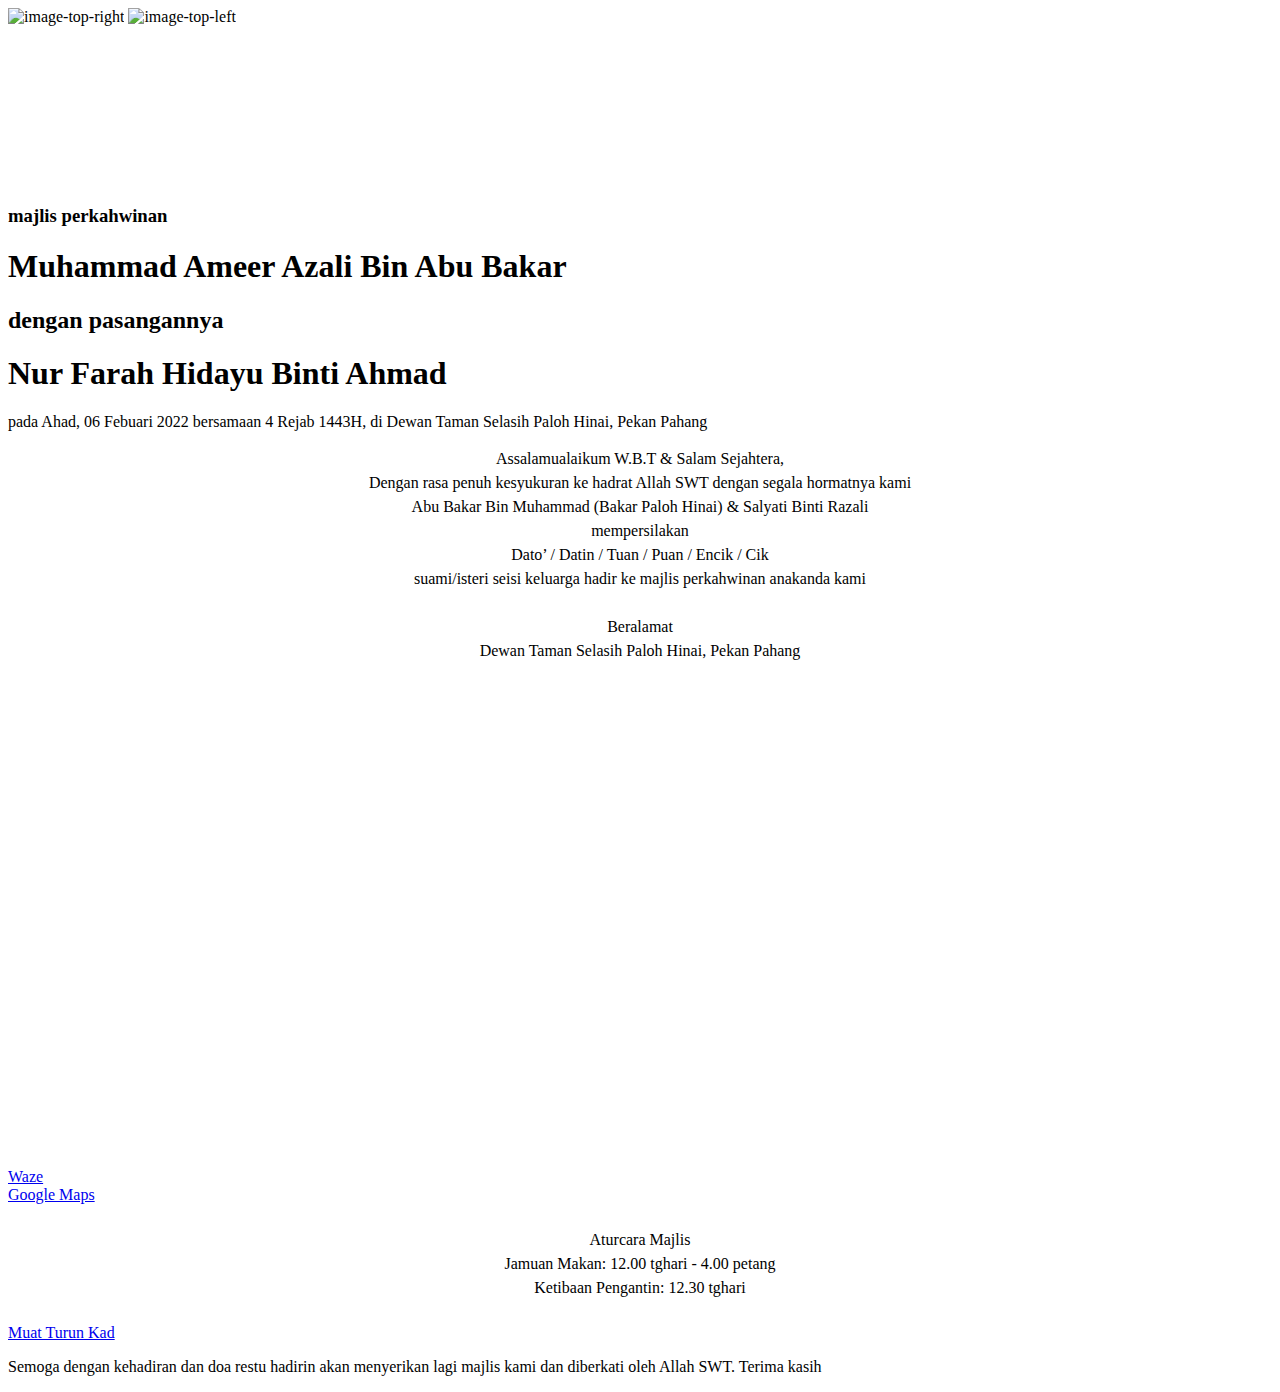
==== index.html @ b3dc3534 "Add files via upload" ====
<!DOCTYPE html>
<html lang="en" >
   <head>
      <link rel="shortcut icon" href="favicon.png" type="image/png"> 
      <meta charset="UTF-8">
      <meta name="viewport" content="width=device-width, initial-scale=1, user-scalable=no">
      <meta name="description" content="Assalamualaikum W.B.T &amp; Salam Sejahtera,
Dengan rasa penuh kesyukuran ke hadrat Allah SWT dengan segala hormatnya kami
Abu Bakar Bin Muhammad (Bakar Paloh Hinai) &amp; Salyati Binti Razali
Dengan penuh kesyukuran di atas limpah kurnia Allah S.W.T segala hormatnya mempersilakan
Dato’ / Datin / Tuan / Puan / Encik / Cik
suami/isteri seisi keluarga hadir ke majlis perkahwinan anakanda kami
Muhammad Ameer Azali Bin Abu Bakar
dengan pasangannya
Nur Farah Hidayu Binti Ahmad">
      <meta name="author" content="Kad Digital">
      <meta name="email" content="beli.kad.digital@gmail.com">
      <meta name="copyright" content="Kad Digital 2022">
      <meta property="og:type" content="website">
      <meta property="og:title" content="Perkahwinan Muhammad Ameer Azali | 6 Februari 2022 | Dewan Taman Selasih Paloh Hinai">
      <meta property="og:description" content="Assalamualaikum W.B.T &amp; Salam Sejahtera,
Dengan rasa penuh kesyukuran ke hadrat Allah SWT dengan segala hormatnya kami
Abu Bakar Bin Muhammad (Bakar Paloh Hinai) &amp; Salyati Binti Razali
Dengan penuh kesyukuran di atas limpah kurnia Allah S.W.T segala hormatnya mempersilakan
Dato’ / Datin / Tuan / Puan / Encik / Cik
suami/isteri seisi keluarga hadir ke majlis perkahwinan anakanda kami
Muhammad Ameer Azali Bin Abu Bakar
dengan pasangannya
Nur Farah Hidayu Binti Ahmad">
      <meta property="og:image" content="https://raw.githubusercontent.com/vinitshahdeo/vinitshahdeo/master/images/sonali.jpeg">
      <meta property="og:url" content="">
      <meta property="og:site_name" content="Perkahwinan Muhammad Ameer Azali | 6 Februari 2022 | Dewan Taman Selasih Paloh Hinai">
      <meta name="twitter:card" content="website">
      <meta name="twitter:site" content="Perkahwinan Muhammad Ameer Azali | 6 Februari 2022 | Dewan Taman Selasih Paloh Hinai">
      <meta name="twitter:title" content="Perkahwinan Muhammad Ameer Azali | 6 Februari 2022 | Dewan Taman Selasih Paloh Hinai">
      <meta name="twitter:description" content="Assalamualaikum W.B.T &amp; Salam Sejahtera,
Dengan rasa penuh kesyukuran ke hadrat Allah SWT dengan segala hormatnya kami
Abu Bakar Bin Muhammad (Bakar Paloh Hinai) &amp; Salyati Binti Razali
Dengan penuh kesyukuran di atas limpah kurnia Allah S.W.T segala hormatnya mempersilakan
Dato’ / Datin / Tuan / Puan / Encik / Cik
suami/isteri seisi keluarga hadir ke majlis perkahwinan anakanda kami
Muhammad Ameer Azali Bin Abu Bakar
dengan pasangannya
Nur Farah Hidayu Binti Ahmad">
      <meta name="twitter:creator" content="">
      <meta name="twitter:image" content="">

      <title>Perkahwinan Muhammad Ameer Azali | 6 Februari 2022 | Dewan Taman Selasih Paloh Hinai</title>

      <link href="https://fonts.googleapis.com/css?family=Arvo" rel="stylesheet">
      <link rel="stylesheet" href="https://fonts.googleapis.com/css?family=Dancing+Script&amp;display=swap">
      <link rel="stylesheet" href="./css/style.css">
      <link rel="stylesheet" href="https://cdnjs.cloudflare.com/ajax/libs/font-awesome/4.7.0/css/font-awesome.min.css">
   </head>
   <body>
      <!-- partial:index.partial.html -->
      <div class="sakura-falling"></div>
      <img src="https://i.imgur.com/dGOOfnA.png" alt="image-top-right" class="top-right-decoration">
      <img src="https://i.imgur.com/t6ffnbn.png" alt="image-top-left" class="top-left-decoration"> 
      <section id="media"></section>
      <div class="wrap">
         <div class="title" style="
    padding-top: 160px;
">
            <h3>majlis perkahwinan</h3><h1>Muhammad Ameer Azali Bin Abu Bakar</h1>
            <h2>dengan pasangannya</h2>
            <h1>Nur Farah Hidayu Binti Ahmad</h1>
            
            <p>
               pada <span class="date">Ahad, 06 Febuari 2022 bersamaan 4 Rejab 1443H</span><!--29-->, di <span class="place">Dewan Taman Selasih Paloh Hinai</span>, Pekan Pahang </p>
         </div>
      </div>
	  <div id="jemputan" style="
    text-align: center;
    line-height: 1.5;
">Assalamualaikum W.B.T &amp; Salam Sejahtera, <br>

Dengan rasa penuh kesyukuran ke hadrat Allah SWT dengan segala hormatnya kami<br>

Abu Bakar Bin Muhammad (Bakar Paloh Hinai) &amp; Salyati Binti Razali<br>

mempersilakan<br>
Dato’ / Datin / Tuan / Puan / Encik / Cik<br>
suami/isteri seisi keluarga hadir ke majlis perkahwinan anakanda kami<br>

 <br>

</div>

	  <div id="alamat" style="
    text-align: center;
    line-height: 1.5;
">
Beralamat <br>

Dewan Taman Selasih Paloh Hinai, Pekan Pahang <br> 
 </br>
 
 <iframe src="https://www.google.com/maps/embed?pb=!1m18!1m12!1m3!1d6177.348606030035!2d103.09892471598391!3d3.483859924158155!2m3!1f0!2f0!3f0!3m2!1i1024!2i768!4f13.1!3m3!1m2!1s0x31cf39999d9244b9%3A0xc8977a914aaac57e!2sDewan%20Orang%20Ramai%20Taman%20Selasih!5e0!3m2!1sen!2smy!4v1642841567983!5m2!1sen!2smy" width="600" height="450" style="border:0;" allowfullscreen="" loading="lazy"></iframe>
 
 <br>
 <br>

</div>

<!--       <div id="time"></div>
      <p class="dance-med">
         dinner & dancing to follow
      </p> -->
      <div class="actions">
        <a href="https://waze.com/ul/hw297f47b8" target="_blank">
          <div class="venue">Waze</div>
        </a>
		
        <a href="https://goo.gl/maps/u9gpf2yjJVVsBJpS9" target="_blank">
          <div class="venue">Google Maps</div>
        </a>
      </div>
	  
	  	  <div id="aturcara" style="
    text-align: center;
    line-height: 1.5;
">

		<br>  
Aturcara Majlis <br>
Jamuan Makan: 12.00 tghari - 4.00 petang <br>
Ketibaan Pengantin: 12.30 tghari <br>

		<br>  
</div>


      <div class="actions">
        <a href="https://raw.githubusercontent.com/kad-digital/Wedding-Invitation/master/assets/img/Kad%20Kahwin%20Muhammad%20Ameer%20Azali.jpeg" download="">
          <div class="venue">Muat Turun Kad</div>
        </a>
      </div>
	  

      <div class="music">
        <audio src="./assets/mp3/song.mp3" id="my_audio" loop="loop"></audio> 
      </div>
      <p class="happiness">Semoga dengan kehadiran dan doa restu hadirin akan menyerikan lagi majlis kami dan diberkati oleh Allah SWT.

Terima kasih<br></p>
      <!-- partial -->
      <script src='https://cdnjs.cloudflare.com/ajax/libs/jquery/3.4.1/jquery.min.js'></script>
      <script src='https://cdn.jsdelivr.net/gh/timoschaefer/jQuery-Sakura/jquery-sakura.min.js'></script>
      <script  src="./js/script.js"></script>
   </body>
<!---
   _____                     __  __            ____        __     
  / ___/____ __   _____     / /_/ /_  ___     / __ \____ _/ /____ 
  \__ \/ __ `/ | / / _ \   / __/ __ \/ _ \   / / / / __ `/ __/ _ \
 ___/ / /_/ /| |/ /  __/  / /_/ / / /  __/  / /_/ / /_/ / /_/  __/
/____/\__,_/ |___/\___/   \__/_/ /_/\___/  /_____/\__,_/\__/\___/ 
    _   __              ___  ____       ___   ____ ___   ____     
   / | / /___ _   __   |__ \/ __ \     |__ \ / __ \__ \ / __ \    
  /  |/ / __ \ | / /   __/ / /_/ /     __/ // / / /_/ // / / /    
 / /|  / /_/ / |/ /   / __/\__, /     / __// /_/ / __// /_/ /     
/_/ |_/\____/|___/   /____/____( )   /____/\____/____/\____/      
                               |/                                 
-->

<!--

With the divine grace of the almighty,
I cordially invite you and your family to
my elder sister's wedding to be held on 29th November at Ashirwad Garden, Ratu, Ranchi 
from 7:00 PM onwards.

I'd eagerly await your kind presence in auspicious occasion of my family.

-->

<!-- Built with love by Vinit Shahdeo -->

</html>
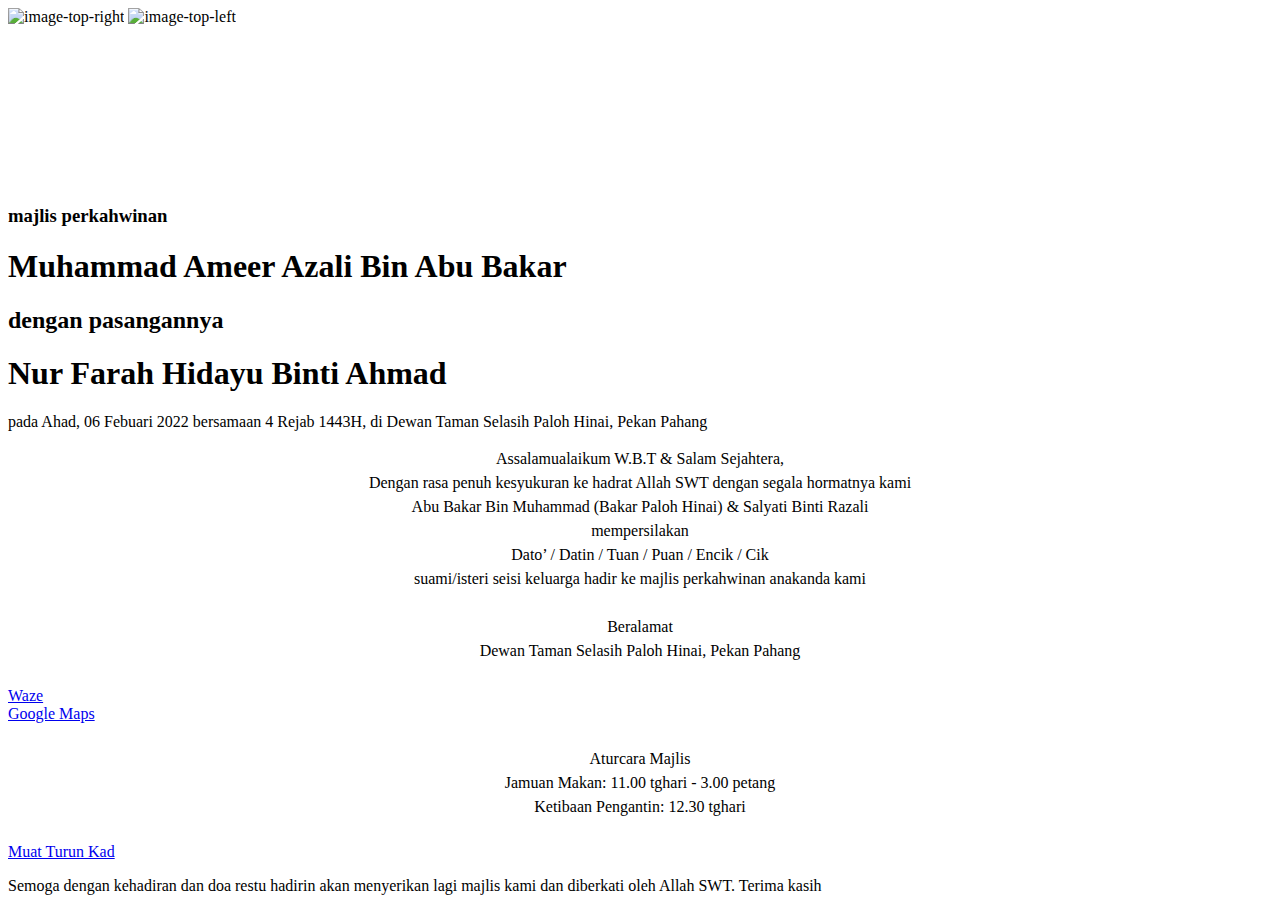
==== commit 29c16469: "Add files via upload" ====
--- a/index.html
+++ b/index.html
@@ -27,7 +27,7 @@
 Muhammad Ameer Azali Bin Abu Bakar
 dengan pasangannya
 Nur Farah Hidayu Binti Ahmad">
-      <meta property="og:image" content="https://raw.githubusercontent.com/vinitshahdeo/vinitshahdeo/master/images/sonali.jpeg">
+      <meta property="og:image" content="https://raw.githubusercontent.com/kad-digital/Wedding-Invitation/master/assets/img/Kad%20Kahwin%20Muhammad%20Ameer%20Azali.jpeg">
       <meta property="og:url" content="">
       <meta property="og:site_name" content="Perkahwinan Muhammad Ameer Azali | 6 Februari 2022 | Dewan Taman Selasih Paloh Hinai">
       <meta name="twitter:card" content="website">
@@ -53,6 +53,10 @@
       <link rel="stylesheet" href="https://cdnjs.cloudflare.com/ajax/libs/font-awesome/4.7.0/css/font-awesome.min.css">
    </head>
    <body>
+      <div class="music">
+
+        <audio src="./assets/mp3/song.mp3" id="my_audio" loop="loop"></audio> 
+      </div>
       <!-- partial:index.partial.html -->
       <div class="sakura-falling"></div>
       <img src="https://i.imgur.com/dGOOfnA.png" alt="image-top-right" class="top-right-decoration">
@@ -95,13 +99,15 @@
 
 Dewan Taman Selasih Paloh Hinai, Pekan Pahang <br> 
  </br>
- 
- <iframe src="https://www.google.com/maps/embed?pb=!1m18!1m12!1m3!1d6177.348606030035!2d103.09892471598391!3d3.483859924158155!2m3!1f0!2f0!3f0!3m2!1i1024!2i768!4f13.1!3m3!1m2!1s0x31cf39999d9244b9%3A0xc8977a914aaac57e!2sDewan%20Orang%20Ramai%20Taman%20Selasih!5e0!3m2!1sen!2smy!4v1642841567983!5m2!1sen!2smy" width="600" height="450" style="border:0;" allowfullscreen="" loading="lazy"></iframe>
- 
- <br>
- <br>
+	 
+	 
+	 <!-- <br> -->
+	 <!-- <br> -->
 
 </div>
+<!-- <div class="map-responsive"> -->
+	<!-- <iframe src="https://www.google.com/maps/embed?pb=!1m18!1m12!1m3!1d6177.348606030035!2d103.09892471598391!3d3.483859924158155!2m3!1f0!2f0!3f0!3m2!1i1024!2i768!4f13.1!3m3!1m2!1s0x31cf39999d9244b9%3A0xc8977a914aaac57e!2sDewan%20Orang%20Ramai%20Taman%20Selasih!5e0!3m2!1sen!2smy!4v1642841567983!5m2!1sen!2smy" width="600" height="450" style="border:0;" allowfullscreen="" loading="lazy"></iframe> -->
+<!-- </div> -->
 
 <!--       <div id="time"></div>
       <p class="dance-med">
@@ -124,7 +130,7 @@
 
 		<br>  
 Aturcara Majlis <br>
-Jamuan Makan: 12.00 tghari - 4.00 petang <br>
+Jamuan Makan: 11.00 tghari - 3.00 petang <br>
 Ketibaan Pengantin: 12.30 tghari <br>
 
 		<br>  
@@ -138,9 +144,8 @@
       </div>
 	  
 
-      <div class="music">
-        <audio src="./assets/mp3/song.mp3" id="my_audio" loop="loop"></audio> 
-      </div>
+	  
+
       <p class="happiness">Semoga dengan kehadiran dan doa restu hadirin akan menyerikan lagi majlis kami dan diberkati oleh Allah SWT.
 
 Terima kasih<br></p>
@@ -165,13 +170,15 @@
 
 <!--
 
-With the divine grace of the almighty,
-I cordially invite you and your family to
-my elder sister's wedding to be held on 29th November at Ashirwad Garden, Ratu, Ranchi 
-from 7:00 PM onwards.
-
-I'd eagerly await your kind presence in auspicious occasion of my family.
-
+Assalamualaikum W.B.T &amp; Salam Sejahtera,
+Dengan rasa penuh kesyukuran ke hadrat Allah SWT dengan segala hormatnya kami
+Abu Bakar Bin Muhammad (Bakar Paloh Hinai) &amp; Salyati Binti Razali
+Dengan penuh kesyukuran di atas limpah kurnia Allah S.W.T segala hormatnya mempersilakan
+Dato’ / Datin / Tuan / Puan / Encik / Cik
+suami/isteri seisi keluarga hadir ke majlis perkahwinan anakanda kami
+Muhammad Ameer Azali Bin Abu Bakar
+dengan pasangannya
+Nur Farah Hidayu Binti Ahmad
 -->
 
 <!-- Built with love by Vinit Shahdeo -->
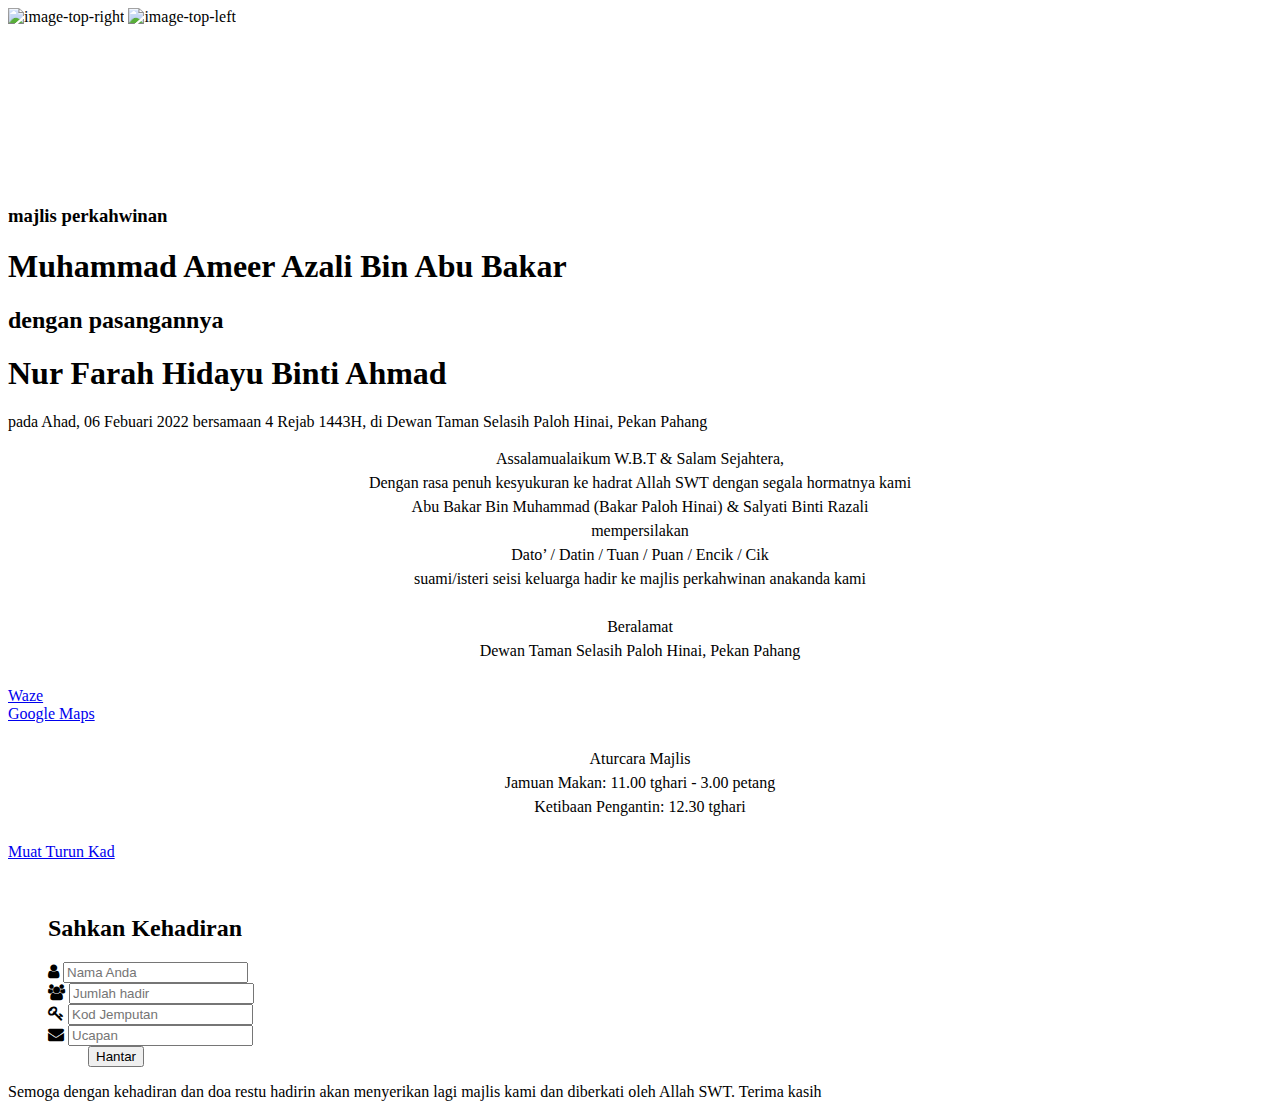
==== commit ea1c7cc6: "Add files via upload" ====
--- a/index.html
+++ b/index.html
@@ -1,6 +1,8 @@
 <!DOCTYPE html>
 <html lang="en" >
+<!-- save to spreadsheet api <https://script.google.com/macros/s/AKfycbwbO06pIS3Iv03Vx1lhDmE-ly_9SjOQB4WpTm04Rj7cJpVmRsnt3nBog-EqMx4shayD/exec> -->
    <head>
+	  <!-- <link rel="stylesheet" href="https://cdn.jsdelivr.net/gh/siwalikm/quick-form-css@2.2.2/qfc-light.css"> -->
       <link rel="shortcut icon" href="favicon.png" type="image/png"> 
       <meta charset="UTF-8">
       <meta name="viewport" content="width=device-width, initial-scale=1, user-scalable=no">
@@ -28,7 +30,7 @@
 dengan pasangannya
 Nur Farah Hidayu Binti Ahmad">
       <meta property="og:image" content="https://raw.githubusercontent.com/kad-digital/Wedding-Invitation/master/assets/img/Kad%20Kahwin%20Muhammad%20Ameer%20Azali.jpeg">
-      <meta property="og:url" content="">
+      <meta property="og:url" content="" />
       <meta property="og:site_name" content="Perkahwinan Muhammad Ameer Azali | 6 Februari 2022 | Dewan Taman Selasih Paloh Hinai">
       <meta name="twitter:card" content="website">
       <meta name="twitter:site" content="Perkahwinan Muhammad Ameer Azali | 6 Februari 2022 | Dewan Taman Selasih Paloh Hinai">
@@ -42,8 +44,8 @@
 Muhammad Ameer Azali Bin Abu Bakar
 dengan pasangannya
 Nur Farah Hidayu Binti Ahmad">
-      <meta name="twitter:creator" content="">
-      <meta name="twitter:image" content="">
+      <meta name="twitter:creator" content="@KadDigital">
+      <meta name="twitter:image" content="https://raw.githubusercontent.com/kad-digital/Wedding-Invitation/master/assets/img/Kad%20Kahwin%20Muhammad%20Ameer%20Azali.jpeg">
 
       <title>Perkahwinan Muhammad Ameer Azali | 6 Februari 2022 | Dewan Taman Selasih Paloh Hinai</title>
 
@@ -51,6 +53,7 @@
       <link rel="stylesheet" href="https://fonts.googleapis.com/css?family=Dancing+Script&amp;display=swap">
       <link rel="stylesheet" href="./css/style.css">
       <link rel="stylesheet" href="https://cdnjs.cloudflare.com/ajax/libs/font-awesome/4.7.0/css/font-awesome.min.css">
+	  
    </head>
    <body>
       <div class="music">
@@ -143,6 +146,49 @@
         </a>
       </div>
 	  
+	  <dir id="rsvp" class="qfc-container">
+	  
+	<br>
+<h2>Sahkan Kehadiran</h2>
+		<form id="rsvp-form" class="rsvp-form" action="" method="POST">
+			<div class="row">
+				<div class="col-md-6 col-sm-6">
+					<div class="form-input-group">
+						<i class="fa fa-user"></i>
+						<input name="name" class="" placeholder="Nama Anda" required>
+					</div>
+				</div>
+			</div>
+			<div class="row">
+				<div class="col-md-6 col-sm-6">
+					<div class="form-input-group">
+						<i class="fa fa-users"></i>
+						<input type="number" name="extras" class="" min="0"  placeholder="Jumlah hadir" required>
+					</div>
+				</div>
+				<div class="col-md-6 col-sm-6">
+					<div class="form-input-group">
+						<i class="fa fa-key"></i>
+						<input type="number" name="invite_code" id="invite_code" class="" min="0" placeholder="Kod Jemputan" required>
+					</div>
+				</div>
+			</div>
+			<div class="col-md-6 col-sm-6">
+				<div class="form-input-group">
+					<i class="fa fa-envelope"></i>
+					<input type="text" name="Ucapan" class="" placeholder="Ucapan" required>
+				</div>
+			</div>
+			<div class="row">
+				<div class="col-md-12" id="alert-wrapper"></div>
+			</div>
+			<dir>
+			<button class="btn-fill rsvp-btn">
+				Hantar
+			</button>
+			</dir>
+		</form>
+	  </dir>
 
 	  
 
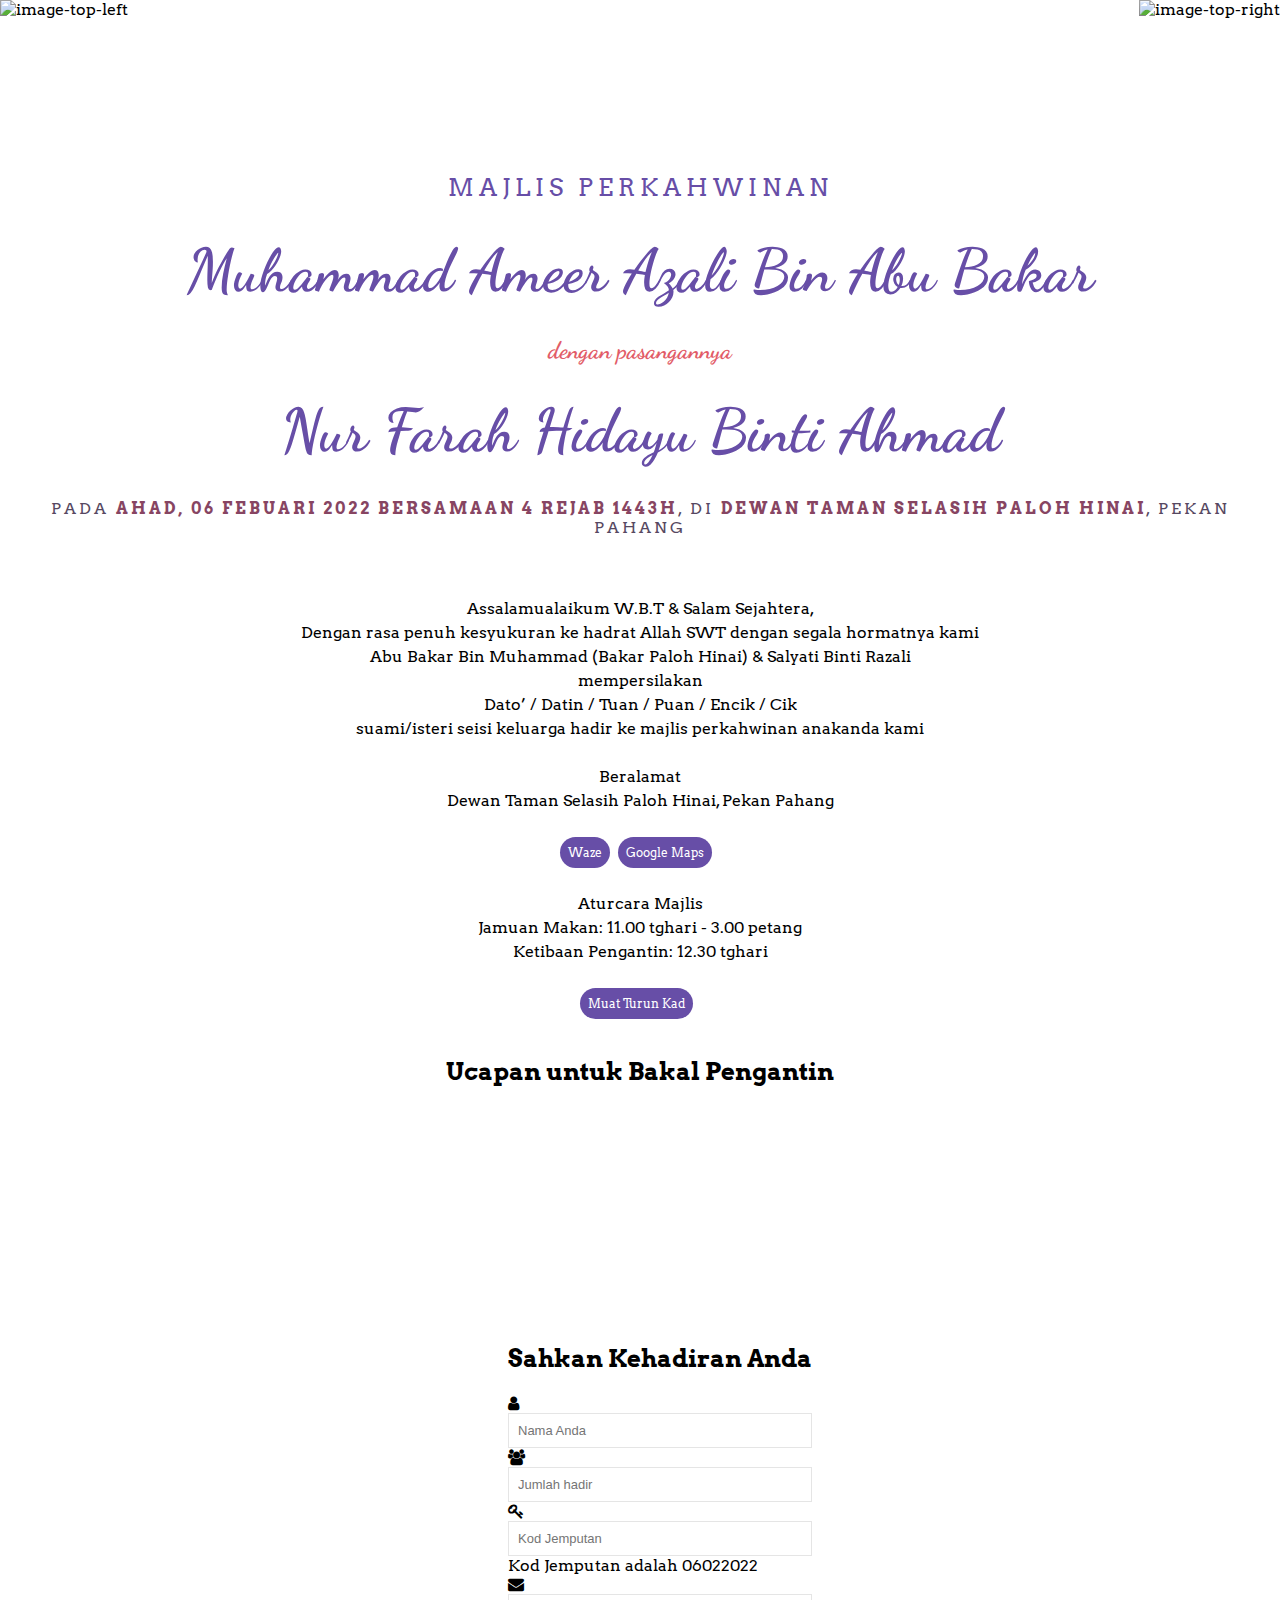
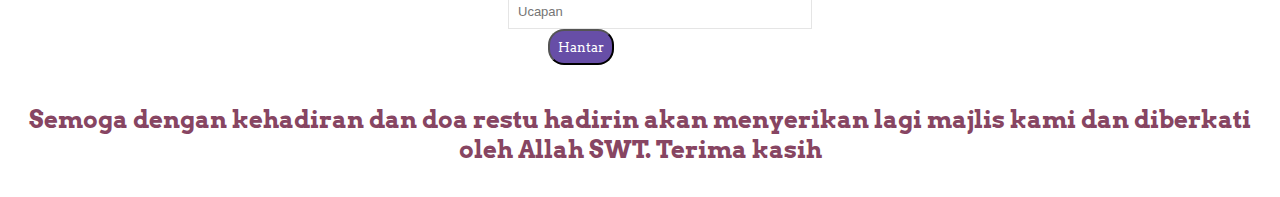
==== commit 7d625db8: "Add files via upload" ====
--- a/index.html
+++ b/index.html
@@ -145,11 +145,23 @@
           <div class="venue">Muat Turun Kad</div>
         </a>
       </div>
+	 
+	  
+	  <br>
+		<h2>Ucapan untuk Bakal Pengantin</h2>
+	  <dir id="timelineData" style="
+    overflow-x: scroll;
+    height: 150px;
+    overflow-y: scroll;
+">
+	  
+	  
+	  </dir>
 	  
 	  <dir id="rsvp" class="qfc-container">
 	  
-	<br>
-<h2>Sahkan Kehadiran</h2>
+		<br>
+		<h2>Sahkan Kehadiran Anda</h2>
 		<form id="rsvp-form" class="rsvp-form" action="" method="POST">
 			<div class="row">
 				<div class="col-md-6 col-sm-6">
@@ -171,12 +183,13 @@
 						<i class="fa fa-key"></i>
 						<input type="number" name="invite_code" id="invite_code" class="" min="0" placeholder="Kod Jemputan" required>
 					</div>
+					Kod Jemputan adalah 06022022
 				</div>
 			</div>
 			<div class="col-md-6 col-sm-6">
 				<div class="form-input-group">
 					<i class="fa fa-envelope"></i>
-					<input type="text" name="Ucapan" class="" placeholder="Ucapan" required>
+					<input type="text" name="Ucapan" class="" placeholder="Ucapan" >
 				</div>
 			</div>
 			<div class="row">
--- a/css/style.css
+++ b/css/style.css
@@ -0,0 +1,628 @@
+@-webkit-keyframes fall {
+	0% {
+		opacity: 0.9;
+		top: 0
+	}
+	100% {
+		opacity: 0.2;
+		top: 100%
+	}
+}
+
+@keyframes fall {
+	0% {
+		opacity: 0.9;
+		top: 0
+	}
+	100% {
+		opacity: 0.2;
+		top: 100%
+	}
+}
+
+@-webkit-keyframes blow-soft-left {
+	0% {
+		margin-left: 0
+	}
+	100% {
+		margin-left: -50%
+	}
+}
+
+@keyframes blow-soft-left {
+	0% {
+		margin-left: 0
+	}
+	100% {
+		margin-left: -50%
+	}
+}
+
+@-webkit-keyframes blow-medium-left {
+	0% {
+		margin-left: 0
+	}
+	100% {
+		margin-left: -100%
+	}
+}
+
+@keyframes blow-medium-left {
+	0% {
+		margin-left: 0
+	}
+	100% {
+		margin-left: -100%
+	}
+}
+
+@-webkit-keyframes blow-soft-right {
+	0% {
+		margin-left: 0
+	}
+	100% {
+		margin-left: 50%
+	}
+}
+
+@keyframes blow-soft-right {
+	0% {
+		margin-left: 0
+	}
+	100% {
+		margin-left: 50%
+	}
+}
+
+@-webkit-keyframes blow-medium-right {
+	0% {
+		margin-left: 0
+	}
+	100% {
+		margin-left: 100%
+	}
+}
+
+@keyframes blow-medium-right {
+	0% {
+		margin-left: 0
+	}
+	100% {
+		margin-left: 100%
+	}
+}
+
+@-webkit-keyframes sway-0 {
+	0% {
+		-webkit-transform: rotate(-5deg)
+	}
+	40% {
+		-webkit-transform: rotate(28deg)
+	}
+	100% {
+		-webkit-transform: rotate(3deg)
+	}
+}
+
+@keyframes sway-0 {
+	0% {
+		-ms-transform: rotate(-5deg);
+		transform: rotate(-5deg)
+	}
+	40% {
+		-ms-transform: rotate(28deg);
+		transform: rotate(28deg)
+	}
+	100% {
+		-ms-transform: rotate(3deg);
+		transform: rotate(3deg)
+	}
+}
+
+@-webkit-keyframes sway-1 {
+	0% {
+		-webkit-transform: rotate(10deg)
+	}
+	40% {
+		-webkit-transform: rotate(43deg)
+	}
+	100% {
+		-webkit-transform: rotate(15deg)
+	}
+}
+
+@keyframes sway-1 {
+	0% {
+		-ms-transform: rotate(10deg);
+		transform: rotate(10deg)
+	}
+	40% {
+		-ms-transform: rotate(43deg);
+		transform: rotate(43deg)
+	}
+	100% {
+		-ms-transform: rotate(15deg);
+		transform: rotate(15deg)
+	}
+}
+
+@-webkit-keyframes sway-2 {
+	0% {
+		-webkit-transform: rotate(15deg)
+	}
+	40% {
+		-webkit-transform: rotate(56deg)
+	}
+	100% {
+		-webkit-transform: rotate(22deg)
+	}
+}
+
+@keyframes sway-2 {
+	0% {
+		-ms-transform: rotate(15deg);
+		transform: rotate(15deg)
+	}
+	40% {
+		-ms-transform: rotate(56deg);
+		transform: rotate(56deg)
+	}
+	100% {
+		-ms-transform: rotate(22deg);
+		transform: rotate(22deg)
+	}
+}
+
+@-webkit-keyframes sway-3 {
+	0% {
+		-webkit-transform: rotate(25deg)
+	}
+	40% {
+		-webkit-transform: rotate(74deg)
+	}
+	100% {
+		-webkit-transform: rotate(37deg)
+	}
+}
+
+@keyframes sway-3 {
+	0% {
+		-ms-transform: rotate(25deg);
+		transform: rotate(25deg)
+	}
+	40% {
+		-ms-transform: rotate(74deg);
+		transform: rotate(74deg)
+	}
+	100% {
+		-ms-transform: rotate(37deg);
+		transform: rotate(37deg)
+	}
+}
+
+@-webkit-keyframes sway-4 {
+	0% {
+		-webkit-transform: rotate(40deg)
+	}
+	40% {
+		-webkit-transform: rotate(68deg)
+	}
+	100% {
+		-webkit-transform: rotate(25deg)
+	}
+}
+
+@keyframes sway-4 {
+	0% {
+		-ms-transform: rotate(40deg);
+		transform: rotate(40deg)
+	}
+	40% {
+		-ms-transform: rotate(68deg);
+		transform: rotate(68deg)
+	}
+	100% {
+		-ms-transform: rotate(25deg);
+		transform: rotate(25deg)
+	}
+}
+
+@-webkit-keyframes sway-5 {
+	0% {
+		-webkit-transform: rotate(50deg)
+	}
+	40% {
+		-webkit-transform: rotate(78deg)
+	}
+	100% {
+		-webkit-transform: rotate(40deg)
+	}
+}
+
+@keyframes sway-5 {
+	0% {
+		-ms-transform: rotate(50deg);
+		transform: rotate(50deg)
+	}
+	40% {
+		-ms-transform: rotate(78deg);
+		transform: rotate(78deg)
+	}
+	100% {
+		-ms-transform: rotate(40deg);
+		transform: rotate(40deg)
+	}
+}
+
+@-webkit-keyframes sway-6 {
+	0% {
+		-webkit-transform: rotate(65deg)
+	}
+	40% {
+		-webkit-transform: rotate(92deg)
+	}
+	100% {
+		-webkit-transform: rotate(58deg)
+	}
+}
+
+@keyframes sway-6 {
+	0% {
+		-ms-transform: rotate(65deg);
+		transform: rotate(65deg)
+	}
+	40% {
+		-ms-transform: rotate(92deg);
+		transform: rotate(92deg)
+	}
+	100% {
+		-ms-transform: rotate(58deg);
+		transform: rotate(58deg)
+	}
+}
+
+@-webkit-keyframes sway-7 {
+	0% {
+		-webkit-transform: rotate(72deg)
+	}
+	40% {
+		-webkit-transform: rotate(118deg)
+	}
+	100% {
+		-webkit-transform: rotate(68deg)
+	}
+}
+
+@keyframes sway-7 {
+	0% {
+		-ms-transform: rotate(72deg);
+		transform: rotate(72deg)
+	}
+	40% {
+		-ms-transform: rotate(118deg);
+		transform: rotate(118deg)
+	}
+	100% {
+		-ms-transform: rotate(68deg);
+		transform: rotate(68deg)
+	}
+}
+
+@-webkit-keyframes sway-8 {
+	0% {
+		-webkit-transform: rotate(94deg)
+	}
+	40% {
+		-webkit-transform: rotate(136deg)
+	}
+	100% {
+		-webkit-transform: rotate(82deg)
+	}
+}
+
+@keyframes sway-8 {
+	0% {
+		-ms-transform: rotate(94deg);
+		transform: rotate(94deg)
+	}
+	40% {
+		-ms-transform: rotate(136deg);
+		transform: rotate(136deg)
+	}
+	100% {
+		-ms-transform: rotate(82deg);
+		transform: rotate(82deg)
+	}
+}
+
+.sakura {
+	/* background: -webkit-linear-gradient(120deg, rgba(255, 255, 255, 0.6), rgba(255, 255, 255, 0.9));
+    background: linear-gradient(120deg, rgba(255, 255, 255, 0.6), rgba(255, 255, 255, 0.9));*/
+	background: red;
+	pointer-events: none;
+	position: absolute
+}
+
+.sakura {
+	background: #674ea7;
+}
+
+
+/*******************************/
+
+body {
+	font-family: Arial, Helvetica, Sans-serif;
+}
+
+img {
+	max-width: 100%;
+	height: auto;
+}
+
+@media (max-width:900px) {
+	img {
+		max-width: 30%;
+	}
+}
+
+.top-right-decoration {
+	position: absolute;
+	top: 0;
+	right: 0;
+	display: block;
+}
+
+.top-left-decoration {
+	position: absolute;
+	top: 0;
+	left: 0;
+	display: block;
+}
+
+.title h1 {
+	font-family: 'Dancing Script', cursive;
+	font-weight: bold;
+	font-style: normal;
+	font-size: 60px;
+	margin: 32px 0;
+	color: #674ea7;
+}
+
+.title h2 {
+	font-family: 'Dancing Script', cursive;
+	font-weight: bold;
+	font-style: normal;
+	margin: 0;
+	padding: 0;
+	font-size: 24px;
+	color: #e25c67;
+	line-height: 1;
+}
+
+.dance-med {
+	font-family: 'Dancing Script', cursive;
+	font-weight: bolder;
+	font-style: normal;
+	font-size: 32px;
+	color: #674ea7;
+	margin: 16px;
+	text-align: center;
+}
+
+.title h3 {
+	font-weight: 300;
+	text-transform: uppercase;
+	letter-spacing: 5px;
+	font-size: 24px;
+	color: #674ea7;
+	margin-top: 5px;
+}
+
+.title p {
+	color: #564861;
+	margin: 30px 0 20px;
+	text-transform: uppercase;
+	letter-spacing: 3px;
+	font-size: 16px;
+}
+
+.wrap {
+	display: -webkit-flex;
+	display: flex;
+	-webkit-flex-wrap: wrap;
+	flex-wrap: wrap;
+	-webkit-justify-content: center;
+	justify-content: center;
+	-webkit-align-items: center;
+	align-items: center;
+	/* padding: 20px; */
+	text-align: center;
+	/* min-height:100%; */
+}
+
+
+/** **/
+
+* {
+	/* margin: 0;
+    padding: 0; */
+	font-family: 'Arvo', serif;
+}
+
+body {
+	display: flex;
+	justify-content: center;
+	align-items: center;
+	/* height: 100vh;
+    width: 100%; */
+	flex-direction: column;
+}
+
+.title {
+	margin-bottom: 40px;
+}
+
+#time {
+	width: auto;
+	height: auto;
+	padding: 20px;
+	background-color: #eee;
+	border-radius: 20px;
+	font-size: 16px;
+}
+
+.venue {
+	width: auto;
+	height: auto;
+	background-color: #674ea7;
+	border-radius: 16px;
+	text-align: center;
+	color: #fff;
+	padding: 8px;
+	margin-right: 8px;
+}
+
+.venue a {
+	text-decoration: none;
+	color: #fff;
+}
+
+.container {
+	display: grid;
+	grid-template-columns: 1fr 1fr;
+	border-radius: 10px;
+	overflow: hidden;
+}
+
+.block {
+	width: 180px;
+	height: 160px;
+	display: flex;
+	justify-content: center;
+	align-items: center;
+	text-align: center;
+	color: #fff;
+}
+
+.days {
+	background: linear-gradient(90deg, #b33a46, #9b313c);
+}
+
+.hours {
+	background: linear-gradient(90deg, #a7c3cd, #90a9b2);
+}
+
+.minutes {
+	background-color: #874562;
+}
+
+.seconds {
+	background-color: #145689;
+}
+
+.date {
+	color: #874562;
+	font-weight: 900;
+}
+
+.place {
+	color: #874562;
+	font-weight: 900;
+}
+
+.footer {
+	color: #564861;
+	text-align: center;
+	font-size: 16px;
+	margin: 24px;
+}
+
+.phone {
+	color: #874562
+}
+
+.end-msg {
+	width: auto;
+	height: auto;
+	padding: 12px;
+	background: linear-gradient(90deg, #b33a46, #9b313c);
+	border-radius: 20px;
+	font-size: 14px;
+	color: #fff;
+	font-size: 24px;
+}
+
+a {
+	text-decoration: none;
+}
+
+.happiness {
+	color: #874562;
+	font-size: 24px;
+	font-weight: bold;
+	text-align: center;
+	margin-bottom: 24px;
+}
+
+.twitter {
+	color: #874562;
+}
+
+.music {
+	display: none;
+}
+
+.actions {
+	display: flex;
+	font-size: 12px;
+	letter-spacing: 0pt;
+}
+
+
+input, textarea {
+    padding: 9px;
+    border: solid 1px #E5E5E5;
+    outline: 0;
+    font: normal 13px/100% Verdana, Tahoma, sans-serif;
+    width: 100%;
+    background: #FFFFFF;
+    -moz-box-sizing: border-box; -webkit-box-sizing: border-box; box-sizing: border-box;
+}
+
+textarea {
+    width: 100%;
+    height: 150px;
+    line-height: 150%;
+}
+
+input:hover, textarea:hover,
+input:focus, textarea:focus {
+    border-color: #C9C9C9;
+}
+
+label {
+    margin-left: 0px;
+    color: #999999;
+}
+
+input[type="submit"] {
+    width: auto;
+    padding: 9px 15px;
+    background: #cccccc;
+    border: 0;
+    font-size: 14px;
+    color: #FFFFFF;
+}
+
+button {
+    background: #674ea7;
+    color: #fff;
+	width: auto;
+    height: auto;
+    background-color: #674ea7;
+    border-radius: 16px;
+    text-align: center;
+    color: #fff;
+    padding: 8px;
+    margin-right: 8px;
+}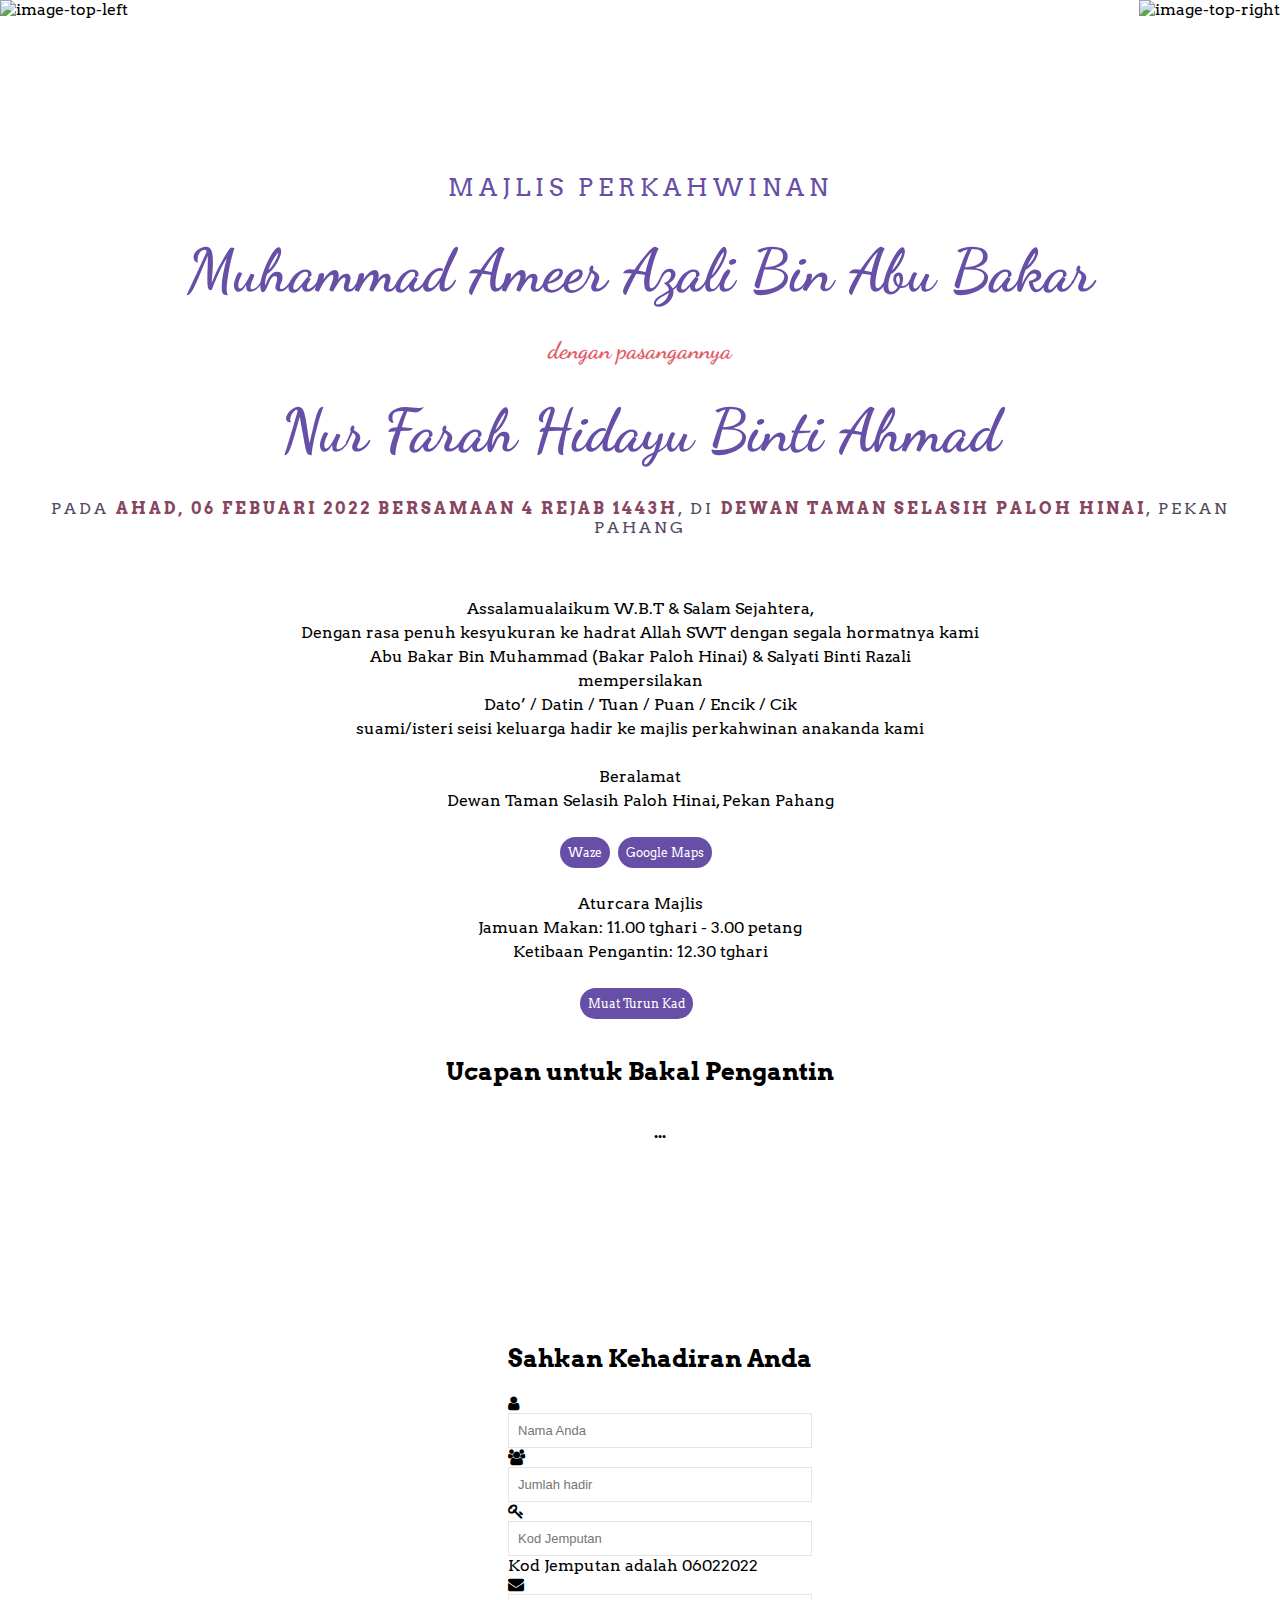
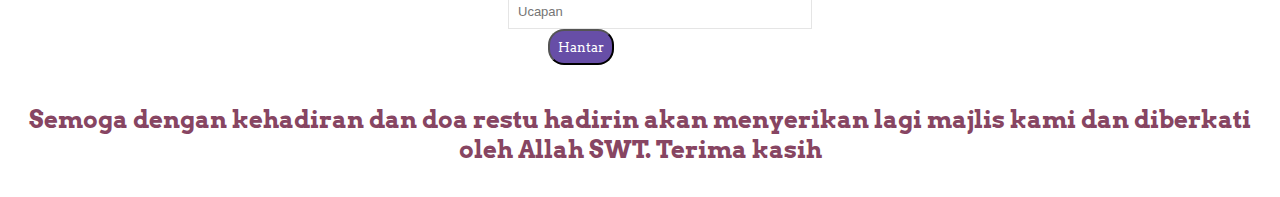
==== commit 00928508: "Add files via upload" ====
--- a/index.html
+++ b/index.html
@@ -152,9 +152,8 @@
 	  <dir id="timelineData" style="
     overflow-x: scroll;
     height: 150px;
-    overflow-y: scroll;
-">
-	  
+">
+	  <strong>...</strong>
 	  
 	  </dir>
 	  
@@ -196,7 +195,7 @@
 				<div class="col-md-12" id="alert-wrapper"></div>
 			</div>
 			<dir>
-			<button class="btn-fill rsvp-btn">
+			<button class="btn-fill rsvp-btn" id='btn-hantar-rsvp'>
 				Hantar
 			</button>
 			</dir>
--- a/css/style.css
+++ b/css/style.css
@@ -625,4 +625,5 @@
     color: #fff;
     padding: 8px;
     margin-right: 8px;
-}+}
+
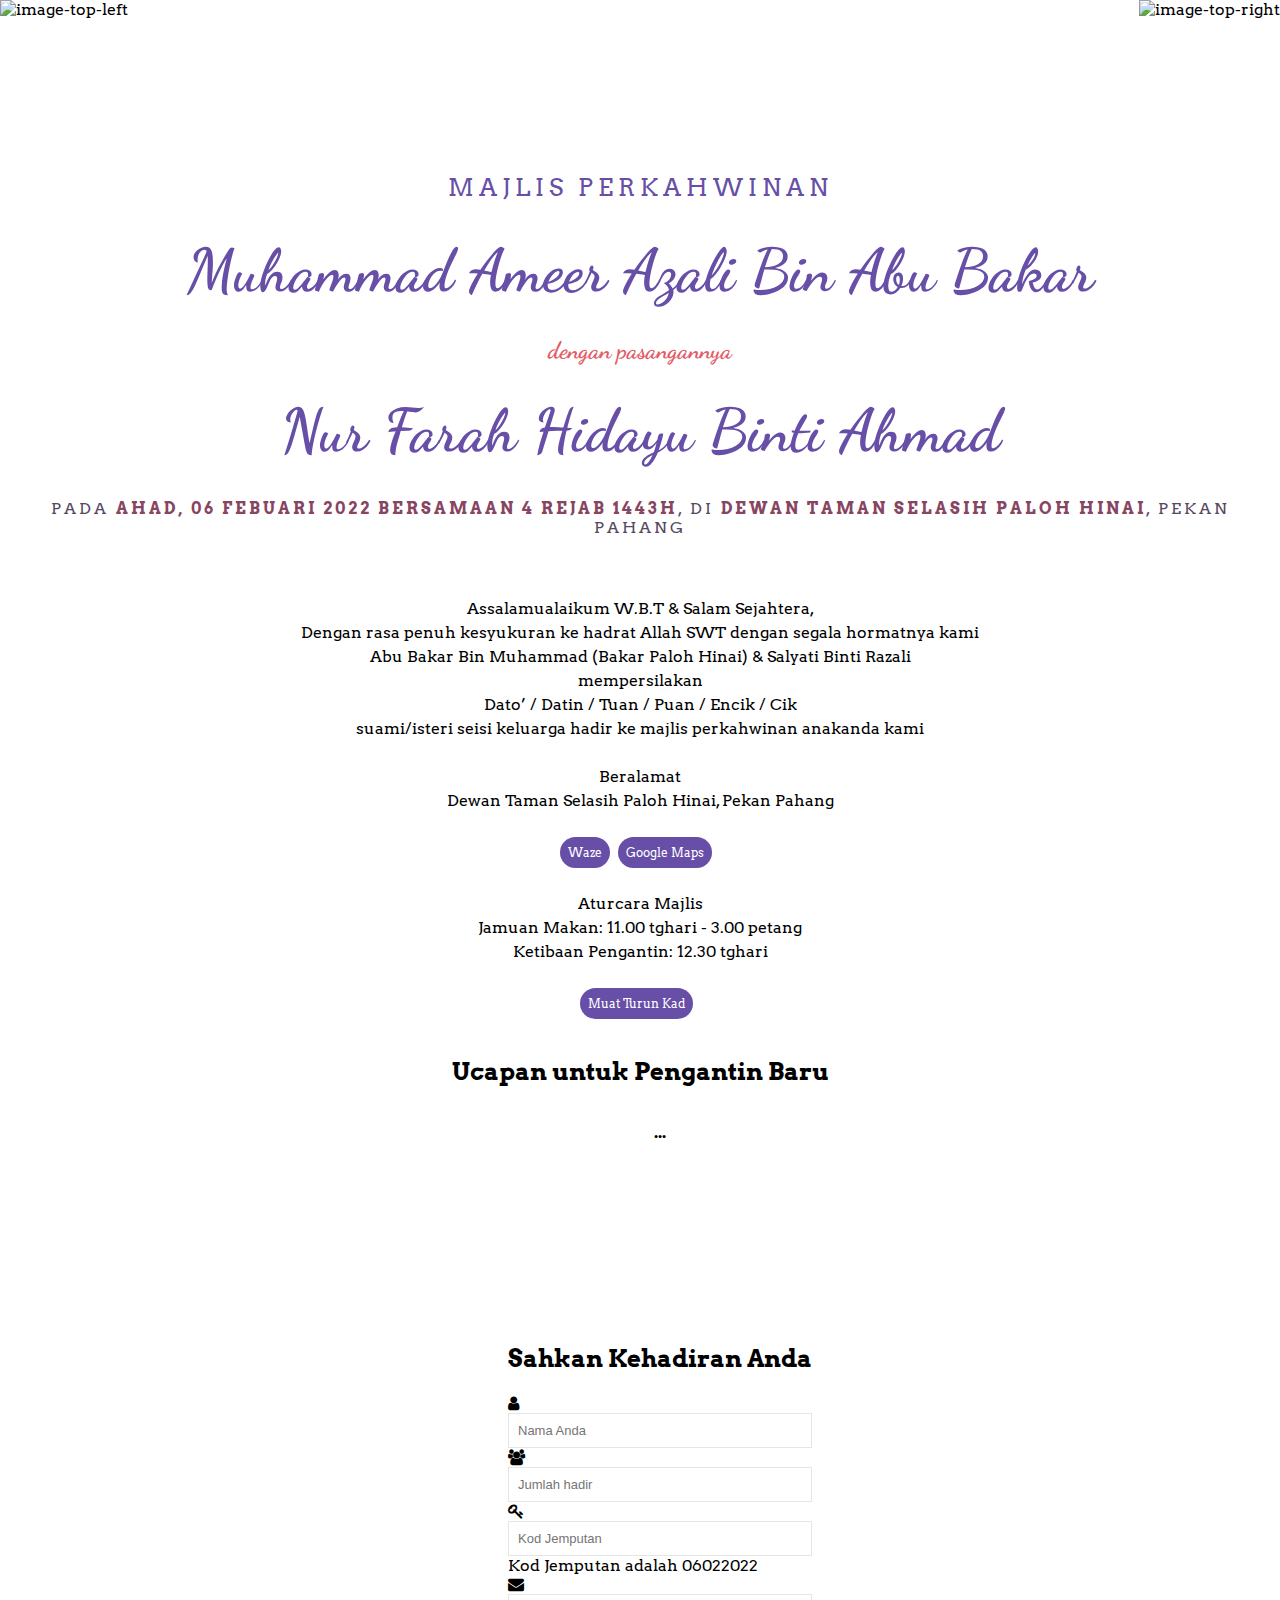
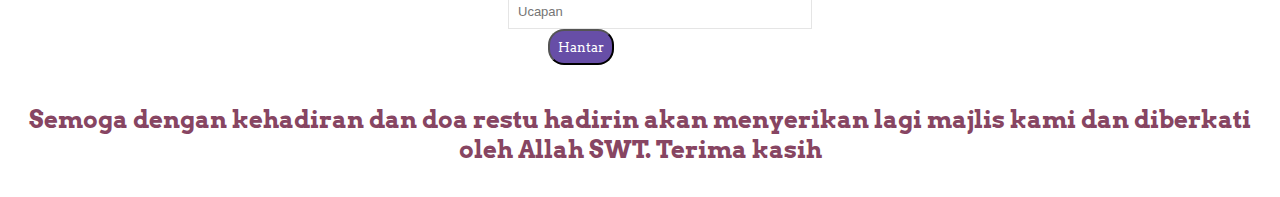
==== commit 43778f34: "Update index.html" ====
--- a/index.html
+++ b/index.html
@@ -148,7 +148,7 @@
 	 
 	  
 	  <br>
-		<h2>Ucapan untuk Bakal Pengantin</h2>
+		<h2>Ucapan untuk Pengantin Baru</h2>
 	  <dir id="timelineData" style="
     overflow-x: scroll;
     height: 150px;
@@ -174,7 +174,7 @@
 				<div class="col-md-6 col-sm-6">
 					<div class="form-input-group">
 						<i class="fa fa-users"></i>
-						<input type="number" name="extras" class="" min="0"  placeholder="Jumlah hadir" required>
+						<input type="number" name="extras" class="" min="0"  placeholder="Jumlah hadir" >
 					</div>
 				</div>
 				<div class="col-md-6 col-sm-6">
